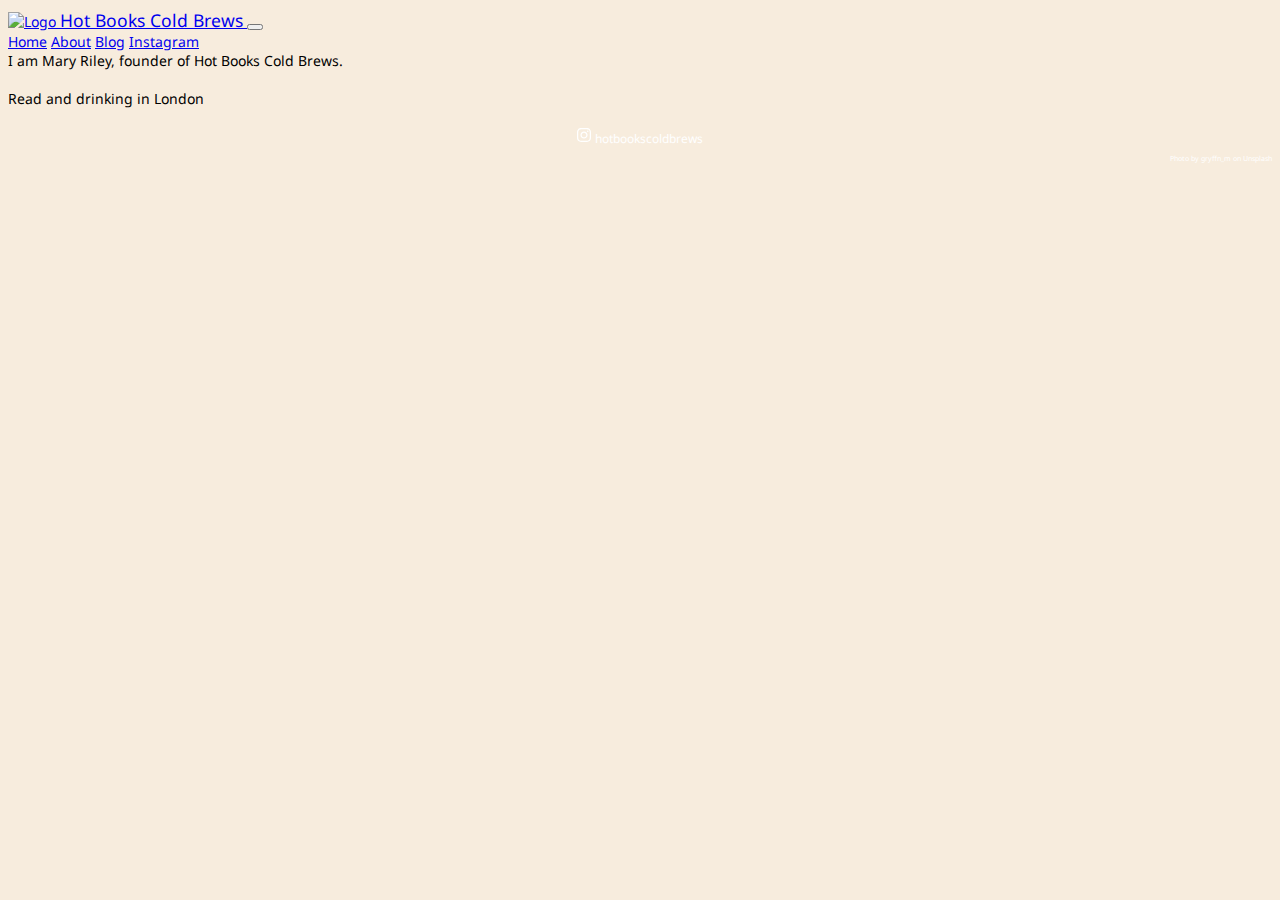
==== about.html @ 601cbc18 "initial file upload" ====
<!DOCTYPE html>
<html lang="en">

<head>
    <meta charset="UTF-8">
    <meta http-equiv="X-UA-Compatible" content="IE=edge">
    <meta name="viewport" content="width=device-width, initial-scale=1.0">
    <link href="https://cdn.jsdelivr.net/npm/bootstrap@5.1.3/dist/css/bootstrap.min.css" rel="stylesheet"
        integrity="sha384-1BmE4kWBq78iYhFldvKuhfTAU6auU8tT94WrHftjDbrCEXSU1oBoqyl2QvZ6jIW3" crossorigin="anonymous">
    <link rel="preconnect" href="https://fonts.googleapis.com">
    <link rel="preconnect" href="https://fonts.gstatic.com" crossorigin>
    <link href="https://fonts.googleapis.com/css2?family=Noto+Sans:wght@200;300;400;500;700;900&display=swap"
        rel="stylesheet">
    <link rel="stylesheet" href="hbcb_style.css">
    <title>About</title>
</head>

<body>
    <div class="container-fluid">
        <nav class="navbar navbar-expand-lg navbar-light bg-transparent">
            <div class="container-fluid">
                <a class="navbar-brand" href="index.html">
                    <img src="HBCB_logo-removebg.png" alt="Logo" width="100px" height="100px"
                        class="d-inline-block logo align-text-center">
                    <span class="title">Hot Books Cold Brews</span>
                </a>
                <button class="navbar-toggler" type="button" data-bs-toggle="collapse"
                    data-bs-target="#navbarNavAltMarkup" aria-controls="navbarNavAltMarkup" aria-expanded="false"
                    aria-label="Toggle navigation">
                    <span class="navbar-toggler-icon"></span>
                </button>
                <div class="collapse navbar-collapse" id="navbarNavAltMarkup">
                    <div class="navbar-nav">
                        <a class="nav-link active" aria-current="page" href="index.html">Home</a>
                        <a class="nav-link" href="about.html">About</a>
                        <a class="nav-link" href="blog.html">Blog</a>
                        <a class="nav-link"
                            href="https://instagram.com/hotbookscoldbrews?igshid=YmMyMTA2M2Y=">Instagram</a>
                    </div>
                </div>
            </div>
        </nav>
    </div>

    <div class="container-fluid">
        I am Mary Riley, founder of Hot Books Cold Brews.
        <br><br>
        Read and drinking in London
        <br><br>
    </div>

    <div style="height:100px">
        <div class="container-fluid bg-footer">
            <div class="row justify-content-center">
                <div class="col-12 pt-4 pb-2" align="center">
                    <svg xmlns="http://www.w3.org/2000/svg" viewBox="0 0 448 512" width="1em">
                        <!--! Font Awesome Pro 6.1.1 by @fontawesome - https://fontawesome.com License - https://fontawesome.com/license (Commercial License) Copyright 2022 Fonticons, Inc. -->
                        <path fill="#fff"
                            d="M224.1 141c-63.6 0-114.9 51.3-114.9 114.9s51.3 114.9 114.9 114.9S339 319.5 339 255.9 287.7 141 224.1 141zm0 189.6c-41.1 0-74.7-33.5-74.7-74.7s33.5-74.7 74.7-74.7 74.7 33.5 74.7 74.7-33.6 74.7-74.7 74.7zm146.4-194.3c0 14.9-12 26.8-26.8 26.8-14.9 0-26.8-12-26.8-26.8s12-26.8 26.8-26.8 26.8 12 26.8 26.8zm76.1 27.2c-1.7-35.9-9.9-67.7-36.2-93.9-26.2-26.2-58-34.4-93.9-36.2-37-2.1-147.9-2.1-184.9 0-35.8 1.7-67.6 9.9-93.9 36.1s-34.4 58-36.2 93.9c-2.1 37-2.1 147.9 0 184.9 1.7 35.9 9.9 67.7 36.2 93.9s58 34.4 93.9 36.2c37 2.1 147.9 2.1 184.9 0 35.9-1.7 67.7-9.9 93.9-36.2 26.2-26.2 34.4-58 36.2-93.9 2.1-37 2.1-147.8 0-184.8zM398.8 388c-7.8 19.6-22.9 34.7-42.6 42.6-29.5 11.7-99.5 9-132.1 9s-102.7 2.6-132.1-9c-19.6-7.8-34.7-22.9-42.6-42.6-11.7-29.5-9-99.5-9-132.1s-2.6-102.7 9-132.1c7.8-19.6 22.9-34.7 42.6-42.6 29.5-11.7 99.5-9 132.1-9s102.7-2.6 132.1 9c19.6 7.8 34.7 22.9 42.6 42.6 11.7 29.5 9 99.5 9 132.1s2.7 102.7-9 132.1z" />
                    </svg>
                    <a class="link"
                        href="https://instagram.com/hotbookscoldbrews?igshid=YmMyMTA2M2Y=">hotbookscoldbrews</a>
                </div>
            </div>
            <div class="row justify-content-end">
                <div class="col pb-1" align="right">
                    <p class="credit">
                        Photo by gryffn_m on Unsplash
                    </p>
                </div>
            </div>
        </div>
    </div>

    <script src="https://cdn.jsdelivr.net/npm/bootstrap@5.1.3/dist/js/bootstrap.bundle.min.js"
        integrity="sha384-ka7Sk0Gln4gmtz2MlQnikT1wXgYsOg+OMhuP+IlRH9sENBO0LRn5q+8nbTov4+1p" crossorigin="anonymous">
        </script>
</body>

</html>
---- hbcb_style.css ----
body {
    background-color: #f7ecdd;
    font-family: 'Noto Sans', sans-serif;
    font-size: 14px;
    text-align: justify;
    text-justify: inter-word;
}

.navbar{
    color: #573207;
}

.bg-footer {
    background-image: url(books_b-w.jpg);
    background-size: 100%;
    color: white;
}

.bg-card {
    background-color: #F8F8F6;
    transition: 0.15s ease-in-out;
    padding-left: 0.5em;
    padding-right: 0.5em;
    border-color: #57320779;
    border-width: thin;
    text-align: right;
}

.bg-card:hover {
    transform: scale(1.02);
}

.blockquote {
    border: 1px solid #5732072d;
    border-radius: 0.3em;
    font-style: italic;
    font-size: 1.1em;
}

.btn {
    transition: 0.2s;
}

.btn:hover {
    background-color: #eceff5;
}

.logo {
    transition: 1s ease-in-out;
}

.logo:hover {
    transform: rotate(360deg);
}

.link {
    text-decoration: none;
    color:black;
}

.bg-footer a {
    color: white;
    font-size: 0.85em;
}

svg {
    color: white;
}

.credit {
    font-size: 0.5em;
}

.title {
    font-size: 1.25em;
}

@media (max-width: 768px) {
    .title {
        font-size: 0.75em;
    }

    .card-title{
        font-size: 1.25em;
    }

    .card-text{
        font-size: 0.75em;
    }

    .btn-read{
        font-size: 0.7em;
    }
}
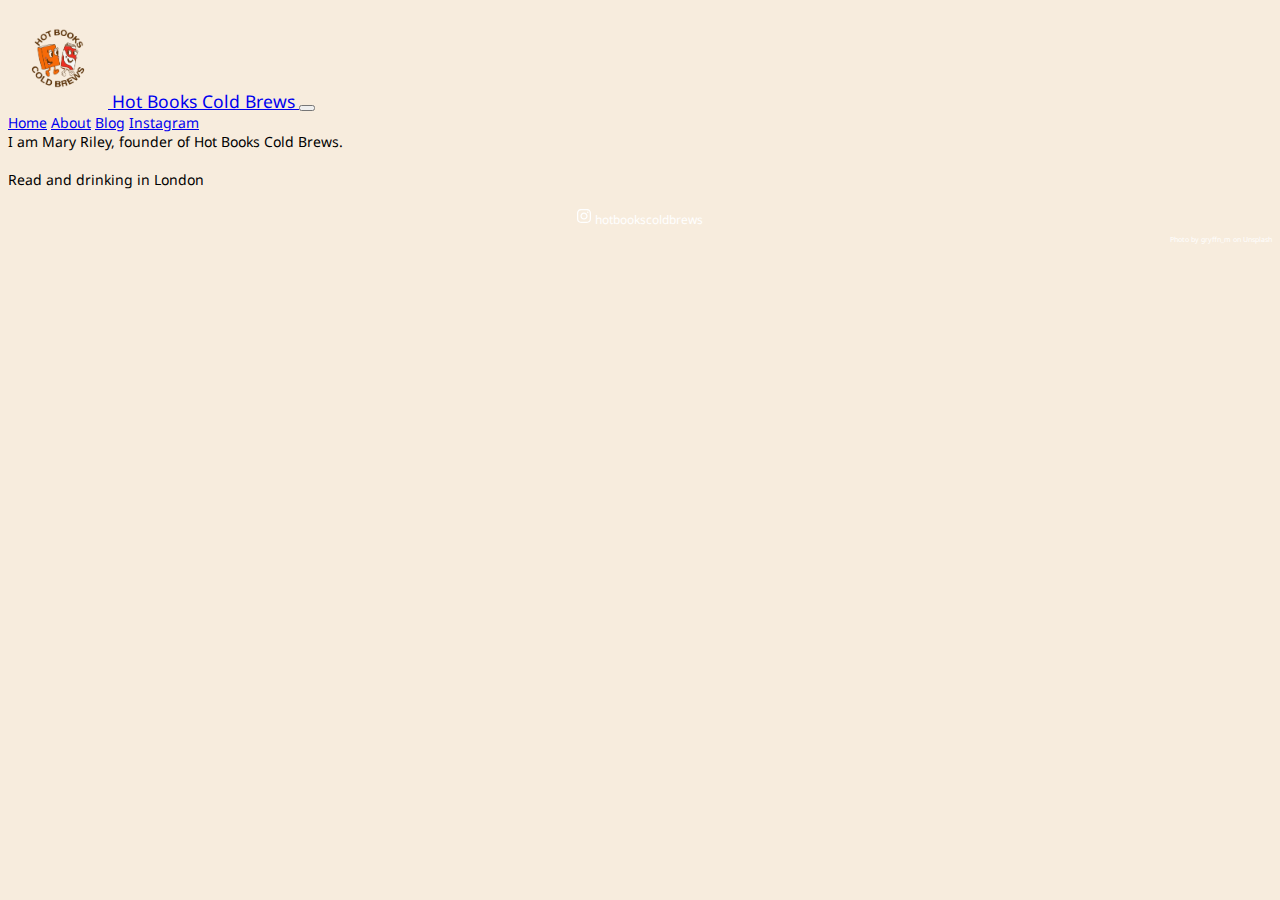
==== commit 9f33011f: "correct image links" ====
--- a/about.html
+++ b/about.html
@@ -20,7 +20,7 @@
         <nav class="navbar navbar-expand-lg navbar-light bg-transparent">
             <div class="container-fluid">
                 <a class="navbar-brand" href="index.html">
-                    <img src="HBCB_logo-removebg.png" alt="Logo" width="100px" height="100px"
+                    <img src="images/HBCB_logo-removebg.png" alt="Logo" width="100px" height="100px"
                         class="d-inline-block logo align-text-center">
                     <span class="title">Hot Books Cold Brews</span>
                 </a>
--- a/hbcb_style.css
+++ b/hbcb_style.css
@@ -11,7 +11,7 @@
 }
 
 .bg-footer {
-    background-image: url(books_b-w.jpg);
+    background-image: url(images/books_b-w.jpg);
     background-size: 100%;
     color: white;
 }
